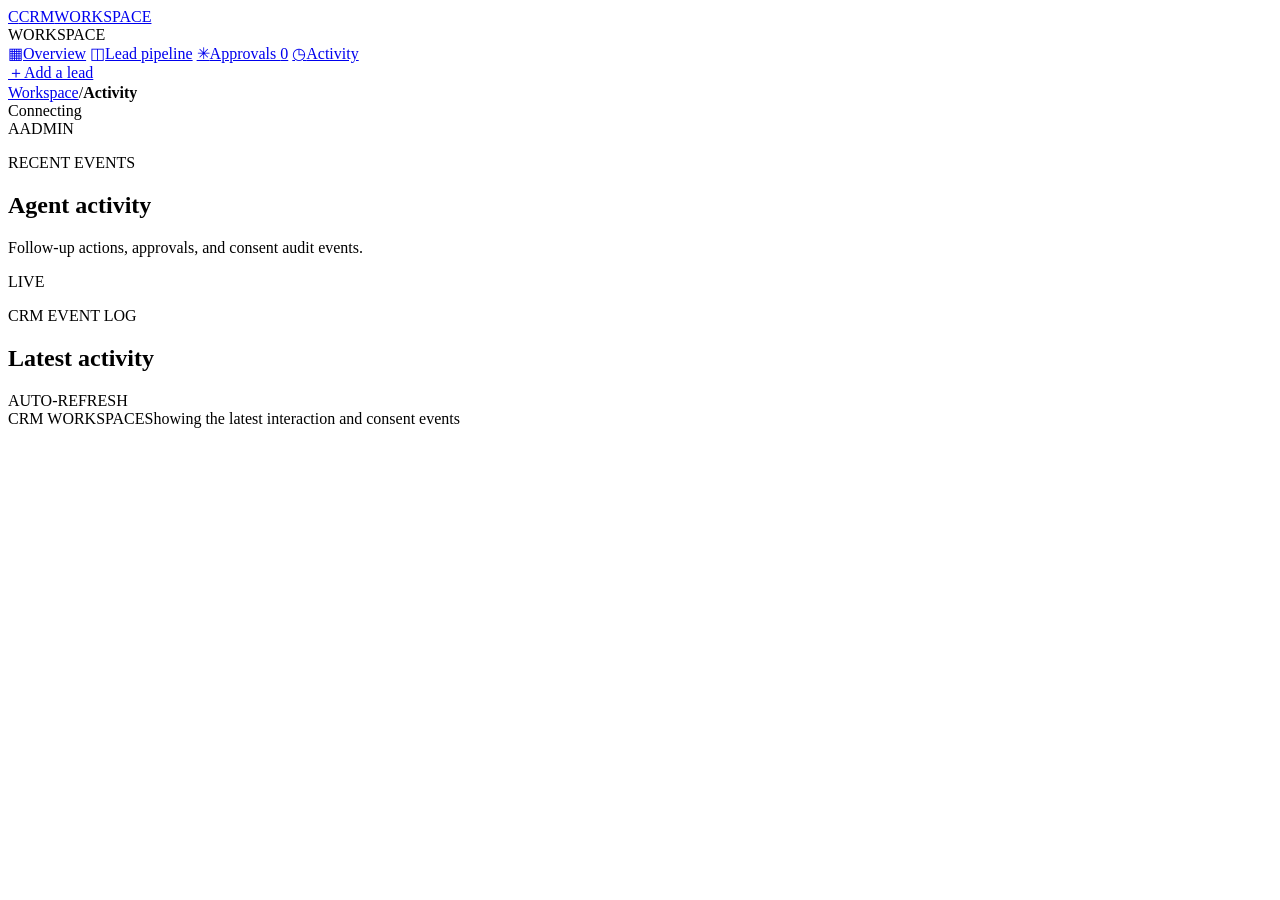
==== frontend/activity.html @ 50be20c1 "DASHBOARDD DONE !!" ====
<!doctype html>
<html lang="en">
  <head>
    <meta charset="utf-8">
    <meta name="viewport" content="width=device-width, initial-scale=1">
    <meta name="theme-color" content="#171719">
    <title>Activity · CRM</title>
    <link rel="stylesheet" href="/assets/app.css?v=6">
    <script src="/assets/dashboard.js?v=7" defer></script>
  </head>
  <body data-page="activity">
    <div class="app-shell">
      <aside class="sidebar">
        <a class="brand" href="/" aria-label="CRM dashboard"><span class="brand-mark">C</span><span>CRM<span class="brand-sub">WORKSPACE</span></span></a>
        <div class="nav-label">WORKSPACE</div>
        <nav class="side-nav" aria-label="Main navigation">
          <a class="nav-link" href="/"><span class="nav-icon">▦</span>Overview</a>
          <a class="nav-link" href="/pipeline"><span class="nav-icon">◫</span>Lead pipeline</a>
          <a class="nav-link" href="/approvals"><span class="nav-icon">✳</span>Approvals <span id="approval-nav-count" class="nav-count">0</span></a>
          <a class="nav-link active" href="/activity" aria-current="page"><span class="nav-icon">◷</span>Activity</a>
        </nav>
        <div class="sidebar-bottom"><a class="nav-link new-lead-link" href="/leads/new"><span class="nav-icon">＋</span>Add a lead</a></div>
      </aside>
      <main class="main-content">
        <header class="topbar"><div class="breadcrumb"><a href="/">Workspace</a><span class="crumb-separator">/</span><strong>Activity</strong></div><div class="topbar-actions"><div class="connection-pill"><span id="connection-dot" class="status-dot"></span><span id="connection-label">Connecting</span></div><div class="admin-chip"><span class="admin-avatar">A</span><span>ADMIN</span></div></div></header>
        <div class="page-wrap">
          <section class="page-heading"><div><p class="eyebrow">RECENT EVENTS</p><h1>Agent <span class="heading-accent">activity</span></h1><p class="page-description">Follow-up actions, approvals, and consent audit events.</p></div><span class="live-label"><span class="status-dot status-dot-live"></span> LIVE</span></section>
          <div id="page-error" class="page-error" role="alert" hidden><div><strong>Couldn’t load the CRM data.</strong><span id="error-message"></span></div><button id="retry-button" class="button button-small button-outline" type="button">Try again</button></div>
          <section class="panel activity-page-panel"><div class="panel-heading"><div><p class="eyebrow">CRM EVENT LOG</p><h2>Latest activity</h2></div><span class="live-label"><span class="status-dot status-dot-live"></span> AUTO-REFRESH</span></div><div id="activity-list" class="activity-list activity-list-expanded"></div></section>
          <footer class="page-footer"><span>CRM WORKSPACE</span><span>Showing the latest interaction and consent events</span></footer>
        </div>
      </main>
    </div>
  </body>
</html>
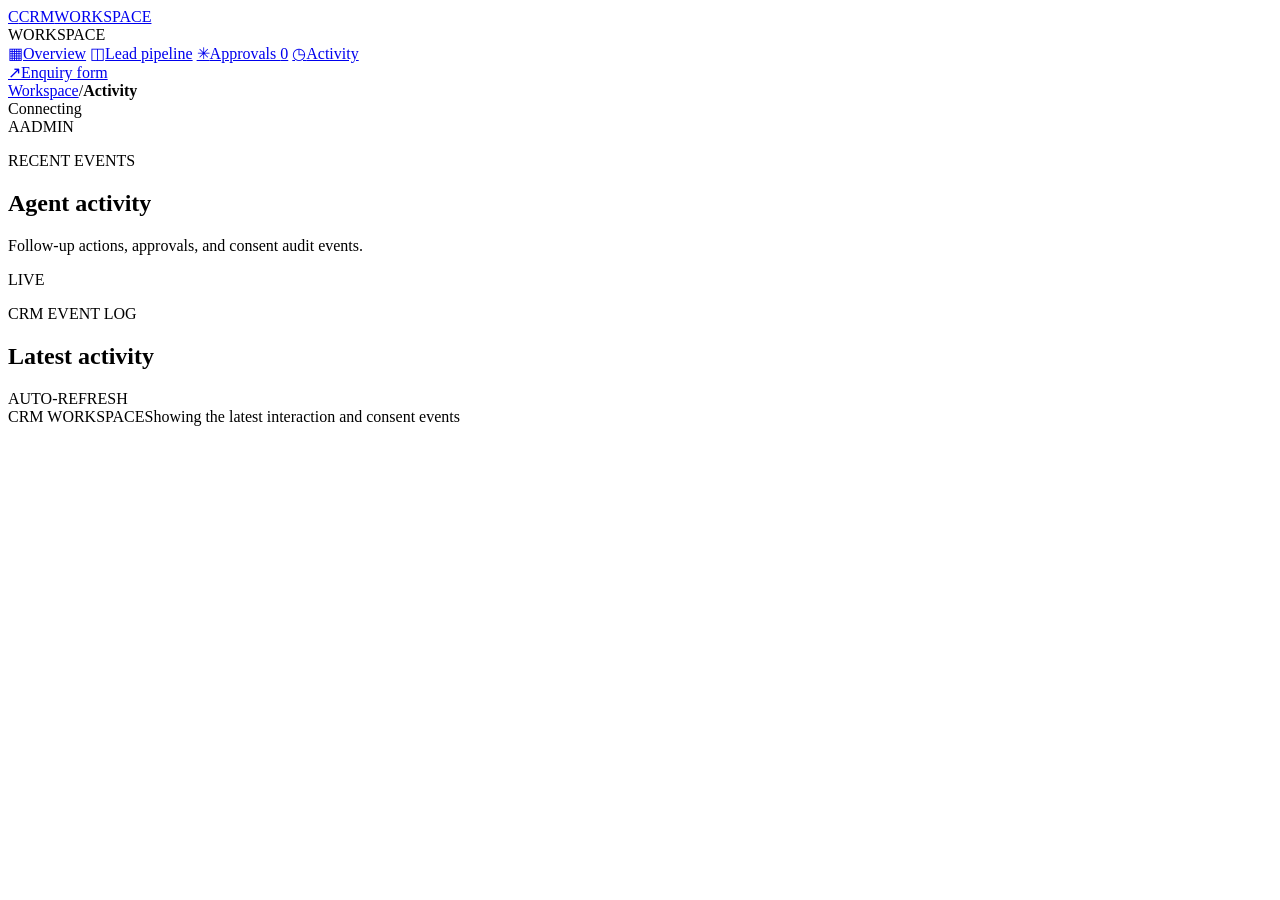
==== commit 43d2f3fc: "changed form" ====
--- a/frontend/activity.html
+++ b/frontend/activity.html
@@ -6,7 +6,7 @@
     <meta name="theme-color" content="#171719">
     <title>Activity · CRM</title>
     <link rel="stylesheet" href="/assets/app.css?v=6">
-    <script src="/assets/dashboard.js?v=7" defer></script>
+    <script src="/assets/dashboard.js?v=8" defer></script>
   </head>
   <body data-page="activity">
     <div class="app-shell">
@@ -19,7 +19,7 @@
           <a class="nav-link" href="/approvals"><span class="nav-icon">✳</span>Approvals <span id="approval-nav-count" class="nav-count">0</span></a>
           <a class="nav-link active" href="/activity" aria-current="page"><span class="nav-icon">◷</span>Activity</a>
         </nav>
-        <div class="sidebar-bottom"><a class="nav-link new-lead-link" href="/leads/new"><span class="nav-icon">＋</span>Add a lead</a></div>
+        <div class="sidebar-bottom"><a class="nav-link new-lead-link" href="/leads/new" target="_blank" rel="noopener" title="The form prospective learners fill in"><span class="nav-icon">↗</span>Enquiry form</a></div>
       </aside>
       <main class="main-content">
         <header class="topbar"><div class="breadcrumb"><a href="/">Workspace</a><span class="crumb-separator">/</span><strong>Activity</strong></div><div class="topbar-actions"><div class="connection-pill"><span id="connection-dot" class="status-dot"></span><span id="connection-label">Connecting</span></div><div class="admin-chip"><span class="admin-avatar">A</span><span>ADMIN</span></div></div></header>
